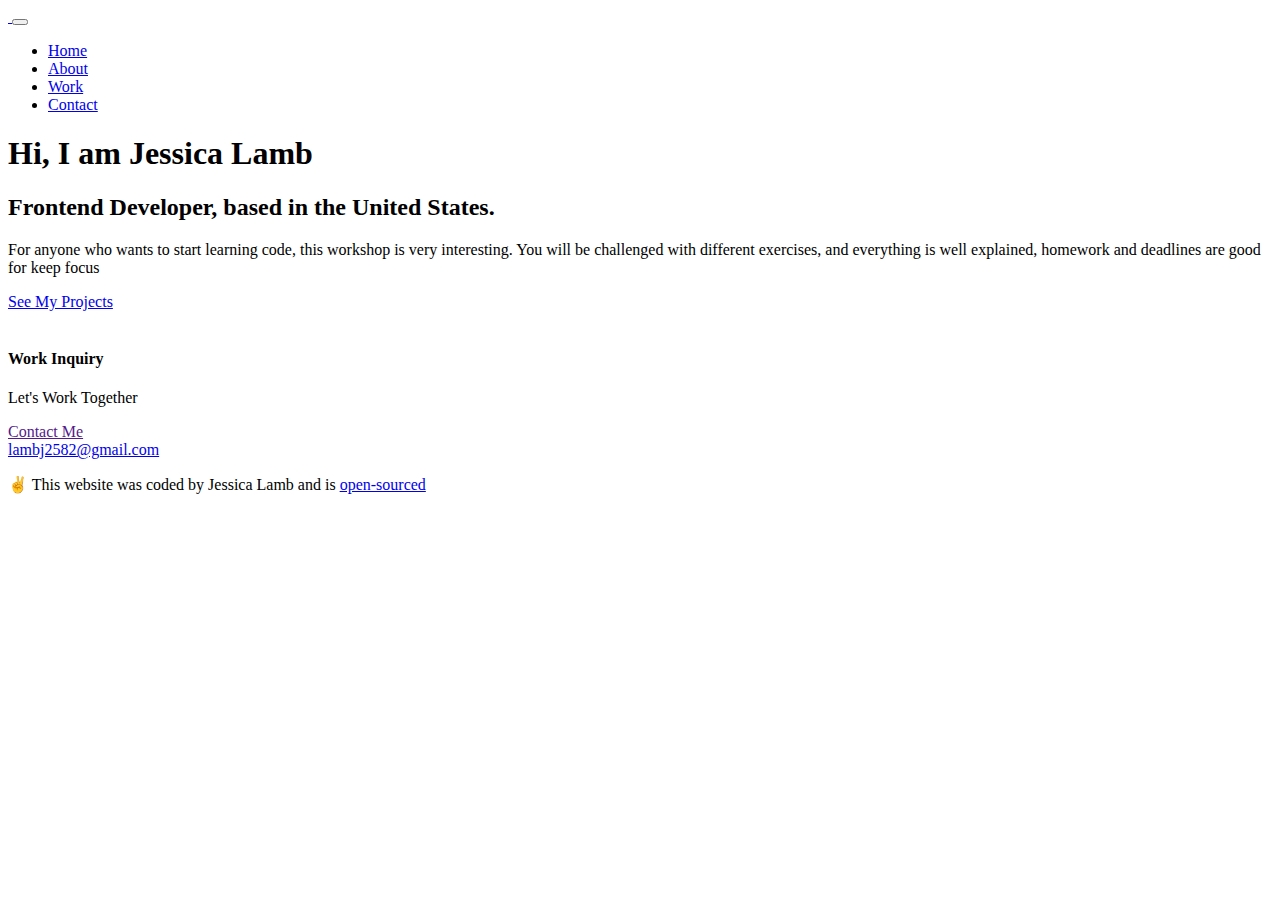
==== about.html @ e1023663 "added footers to all pages except contact" ====
<!DOCTYPE html>
<html lang="en">
<head>
    <meta charset="UTF-8">
    <meta http-equiv="X-UA-Compatible" content="IE=edge">
    <meta name="viewport" content="width=device-width, initial-scale=1.0">
    <title>About Me - Jessica Lamb</title>
    <link href="https://cdn.jsdelivr.net/npm/bootstrap@5.1.3/dist/css/bootstrap.min.css" rel="stylesheet" integrity="sha384-1BmE4kWBq78iYhFldvKuhfTAU6auU8tT94WrHftjDbrCEXSU1oBoqyl2QvZ6jIW3" crossorigin="anonymous">

    <script src="https://cdn.jsdelivr.net/npm/bootstrap@5.1.3/dist/js/bootstrap.bundle.min.js" integrity="sha384-ka7Sk0Gln4gmtz2MlQnikT1wXgYsOg+OMhuP+IlRH9sENBO0LRn5q+8nbTov4+1p" crossorigin="anonymous"></script>
    <script src="https://kit.fontawesome.com/409fb46f2b.js" crossorigin="anonymous"></script>
    <link rel="stylesheet" href="css/style.css" />
    <link rel="preconnect" href="https://fonts.googleapis.com">
<link rel="preconnect" href="https://fonts.gstatic.com" crossorigin>
<link href="https://fonts.googleapis.com/css2?family=Playfair+Display:wght@700&family=Poppins:wght@500;700&display=swap" rel="stylesheet">
</head>
<body>
    <nav class="navbar navbar-expand-lg navbar-light bg-white">
        <div class="container">
          <a class="navbar-brand" href="index.html">
            <img src ="images/logo.png" alt="" class= "logo" />
          </a>
          <button class="navbar-toggler" type="button" data-bs-toggle="collapse" data-bs-target="#navbarNav" aria-controls="navbarNav" aria-expanded="false" aria-label="Toggle navigation">
            <span class="navbar-toggler-icon"></span>
          </button>
          <div class="collapse navbar-collapse" id="navbarNav">
            <ul class="navbar-nav">
              <li class="nav-item">
                <a class="nav-link" aria-current="page" href="index.html">Home</a>
              </li>
              <li class="nav-item">
                <a class="nav-link active" href="about.html">About</a>
              </li>
              <li class="nav-item">
                <a class="nav-link" href="work.html">Work</a>
              </li>
              <li class="nav-item">
                <a class="nav-link" href= "contact.html">Contact</a>
              </li>
            </ul>
          </div>
        </div>
      </nav>

<div class="content-container container">
<Div class="row">
<div class ="col-lg-6">
<div class ="content">
<h1 class= "mb-4">
Hi, I am Jessica Lamb
</h1>
<h2 class ="mb-4">
Frontend Developer, based in the United States.
</h2>
<p class ="mb-4">For anyone who wants to start learning code, this workshop is very interesting. You will be challenged with different exercises, and everything is well explained, homework and deadlines are good for keep focus</p>
<a href="work.html" class="btn btn-branding">See My Projects </a>
</div>
</div>
<div class ="col-lg-6">
<img src="images/profile.png" alt="" class="img-fluid rounded" />
</div>
</div>
</div>
<footer>
  <div class="contact-box d-flex justify-content-between mb-5 d-none d-md-flex">
  <div>
  <h4>Work Inquiry</h4>
  <p class="text-muted">Let's Work Together</p>
  </div>
  <div>
  <a href="" class="btn btn-branding mt-3">Contact Me</a>
  </div>
  </div>
  <div class ="d-flex justify-content-center mb-5">
  <div>
  <a href="mailto:lambj2582@gmail.com" class="email-link">lambj2582@gmail.com</a>
  </div>
  </div>
  <div class="social-links d-flex justify-content-center">
  <a href="https://github.com/jlamb2582/portfolio-project" target ="_blank"><i class="fab fa-github"></i></a>
  <a href="https://www.instagram.com/jessica" target="_blank"><i class="fab fa-instagram"></i></a>
  <a href="https://www.twitter.com/jessica" target="_blank"><i class="fab fa-twitter"></i></a>
  </div>
  </footer>
  <P class = "text-center">✌️ This website was coded by Jessica Lamb and is <a href ="https://github.com/jlamb2582/portfolio-project" target="_blank">open-sourced</a> </P>
</body>
</html>
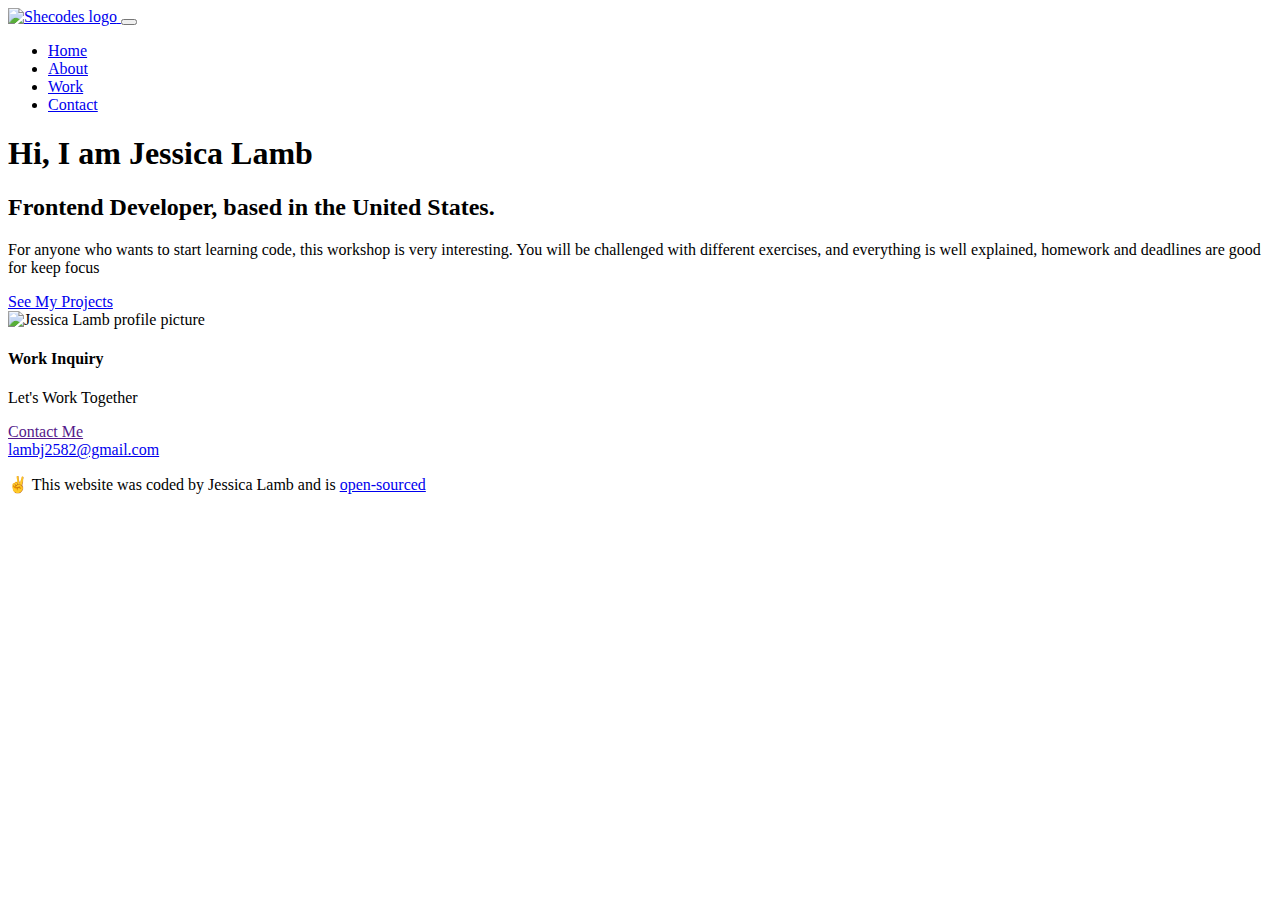
==== commit 5c710696: "updated SEO" ====
--- a/about.html
+++ b/about.html
@@ -4,6 +4,7 @@
     <meta charset="UTF-8">
     <meta http-equiv="X-UA-Compatible" content="IE=edge">
     <meta name="viewport" content="width=device-width, initial-scale=1.0">
+    <meta name ="description" content ="Front-end developer about page for Jessica Lamb" />
     <title>About Me - Jessica Lamb</title>
     <link href="https://cdn.jsdelivr.net/npm/bootstrap@5.1.3/dist/css/bootstrap.min.css" rel="stylesheet" integrity="sha384-1BmE4kWBq78iYhFldvKuhfTAU6auU8tT94WrHftjDbrCEXSU1oBoqyl2QvZ6jIW3" crossorigin="anonymous">
 
@@ -15,35 +16,48 @@
 <link href="https://fonts.googleapis.com/css2?family=Playfair+Display:wght@700&family=Poppins:wght@500;700&display=swap" rel="stylesheet">
 </head>
 <body>
-    <nav class="navbar navbar-expand-lg navbar-light bg-white">
-        <div class="container">
-          <a class="navbar-brand" href="index.html">
-            <img src ="images/logo.png" alt="" class= "logo" />
-          </a>
-          <button class="navbar-toggler" type="button" data-bs-toggle="collapse" data-bs-target="#navbarNav" aria-controls="navbarNav" aria-expanded="false" aria-label="Toggle navigation">
-            <span class="navbar-toggler-icon"></span>
-          </button>
-          <div class="collapse navbar-collapse" id="navbarNav">
-            <ul class="navbar-nav">
-              <li class="nav-item">
-                <a class="nav-link" aria-current="page" href="index.html">Home</a>
-              </li>
-              <li class="nav-item">
-                <a class="nav-link active" href="about.html">About</a>
-              </li>
-              <li class="nav-item">
-                <a class="nav-link" href="work.html">Work</a>
-              </li>
-              <li class="nav-item">
-                <a class="nav-link" href= "contact.html">Contact</a>
-              </li>
-            </ul>
-          </div>
-        </div>
-      </nav>
+  <nav class="navbar navbar-expand-lg navbar-light bg-white fixed-top">
+    <div class="container">
+      <a class="navbar-brand" href="index.html">
+        <img src="images/logo.png" alt="Shecodes logo" class="logo" title= "Homepage" />
+      </a>
+      <button
+        class="navbar-toggler"
+        type="button"
+        data-bs-toggle="collapse"
+        data-bs-target="#navbarNav"
+        aria-controls="navbarNav"
+        aria-expanded="false"
+        aria-label="Toggle navigation"
+      >
+        <span class="navbar-toggler-icon"></span>
+      </button>
+      <div
+        class="collapse navbar-collapse justify-content-end"
+        id="navbarNav"
+      >
+        <ul class="navbar-nav">
+          <li class="nav-item d-flex justify-content-end">
+            <a class="nav-link" aria-current="page" href="index.html" title="Homepage"
+              >Home</a
+            >
+          </li>
+          <li class="nav-item d-flex justify-content-end">
+            <a class="nav-link active" href="about.html" title="about Jessica">About</a>
+          </li>
+          <li class="nav-item d-flex justify-content-end">
+            <a class="nav-link" href="work.html" title="Jessica's work">Work</a>
+          </li>
+          <li class="nav-item d-flex justify-content-end">
+            <a class="nav-link" href="contact.html" title="contact Jessica">Contact</a>
+          </li>
+        </ul>
+      </div>
+    </div>
+  </nav>
 
 <div class="content-container container">
-<Div class="row">
+<div class="row">
 <div class ="col-lg-6">
 <div class ="content">
 <h1 class= "mb-4">
@@ -53,11 +67,11 @@
 Frontend Developer, based in the United States.
 </h2>
 <p class ="mb-4">For anyone who wants to start learning code, this workshop is very interesting. You will be challenged with different exercises, and everything is well explained, homework and deadlines are good for keep focus</p>
-<a href="work.html" class="btn btn-branding">See My Projects </a>
+<a href="work.html" class="btn btn-branding" title="Jessica's Work">See My Projects </a>
 </div>
 </div>
 <div class ="col-lg-6">
-<img src="images/profile.png" alt="" class="img-fluid rounded" />
+<img src="images/profile.png" alt="Jessica Lamb profile picture" class="img-fluid rounded" />
 </div>
 </div>
 </div>
@@ -68,18 +82,18 @@
   <p class="text-muted">Let's Work Together</p>
   </div>
   <div>
-  <a href="" class="btn btn-branding mt-3">Contact Me</a>
+  <a href="" class="btn btn-branding mt-3" title="contact Jessica">Contact Me</a>
   </div>
   </div>
   <div class ="d-flex justify-content-center mb-5">
   <div>
-  <a href="mailto:lambj2582@gmail.com" class="email-link">lambj2582@gmail.com</a>
+  <a href="mailto:lambj2582@gmail.com" class="email-link" title="email Jessica">lambj2582@gmail.com</a>
   </div>
   </div>
   <div class="social-links d-flex justify-content-center">
-  <a href="https://github.com/jlamb2582/portfolio-project" target ="_blank"><i class="fab fa-github"></i></a>
-  <a href="https://www.instagram.com/jessica" target="_blank"><i class="fab fa-instagram"></i></a>
-  <a href="https://www.twitter.com/jessica" target="_blank"><i class="fab fa-twitter"></i></a>
+  <a href="https://github.com/jlamb2582/portfolio-project" target ="_blank" title="Github profile"><i class="fab fa-github"></i></a>
+  <a href="https://www.instagram.com/jessica" target="_blank" title="Instagram profile"><i class="fab fa-instagram"></i></a>
+  <a href="https://www.twitter.com/jessica" target="_blank" title="Twitter profile"><i class="fab fa-twitter"></i></a>
   </div>
   </footer>
   <P class = "text-center">✌️ This website was coded by Jessica Lamb and is <a href ="https://github.com/jlamb2582/portfolio-project" target="_blank">open-sourced</a> </P>
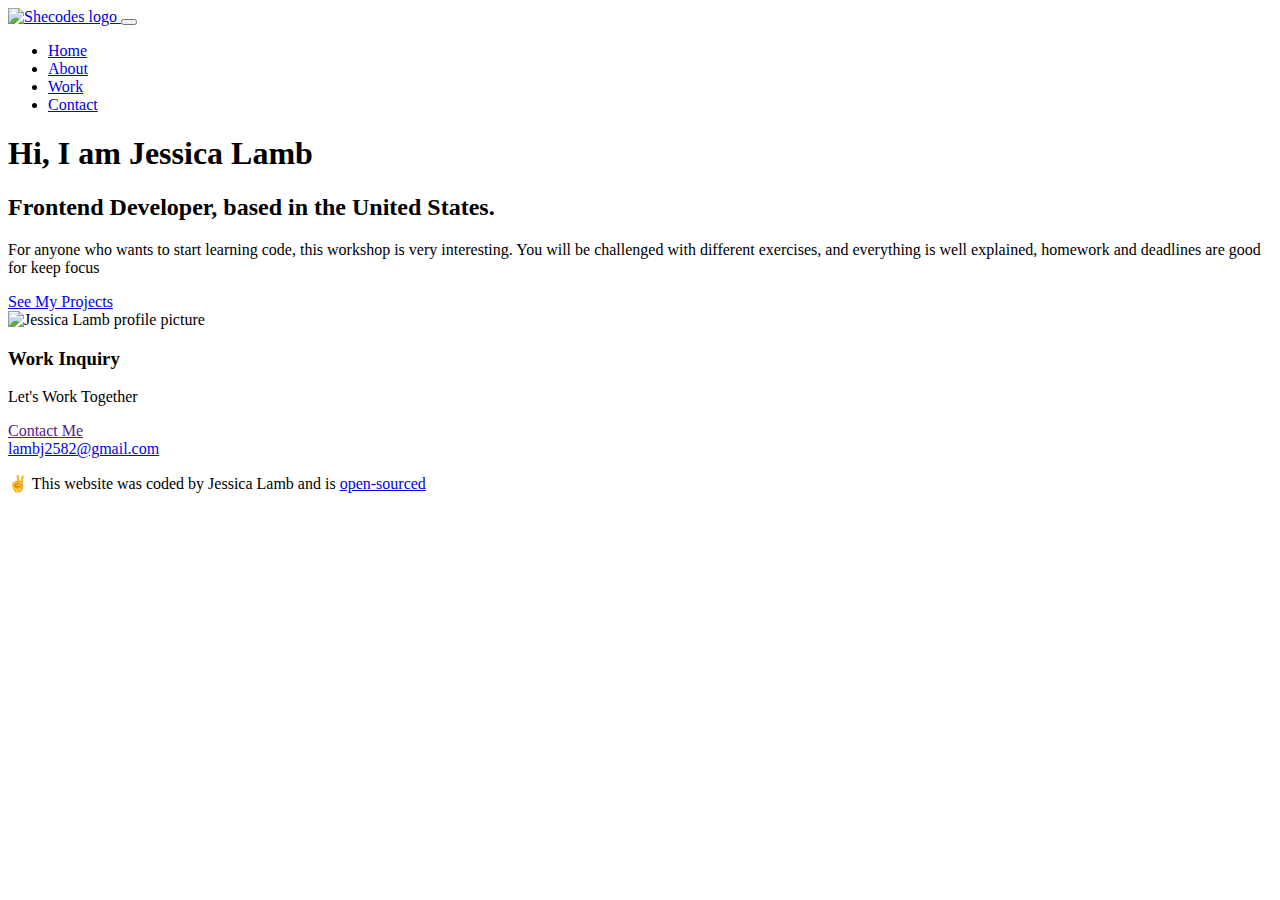
==== commit 0ca02fa3: "updated footer from h4 to h3" ====
--- a/about.html
+++ b/about.html
@@ -4,7 +4,7 @@
     <meta charset="UTF-8">
     <meta http-equiv="X-UA-Compatible" content="IE=edge">
     <meta name="viewport" content="width=device-width, initial-scale=1.0">
-    <meta name ="description" content ="Front-end developer about page for Jessica Lamb" />
+    <meta name ="description" content ="Jessica is a front-end developer based in Raleigh, NC"/>
     <title>About Me - Jessica Lamb</title>
     <link href="https://cdn.jsdelivr.net/npm/bootstrap@5.1.3/dist/css/bootstrap.min.css" rel="stylesheet" integrity="sha384-1BmE4kWBq78iYhFldvKuhfTAU6auU8tT94WrHftjDbrCEXSU1oBoqyl2QvZ6jIW3" crossorigin="anonymous">
 
@@ -78,7 +78,7 @@
 <footer>
   <div class="contact-box d-flex justify-content-between mb-5 d-none d-md-flex">
   <div>
-  <h4>Work Inquiry</h4>
+  <h3>Work Inquiry</h3>
   <p class="text-muted">Let's Work Together</p>
   </div>
   <div>
